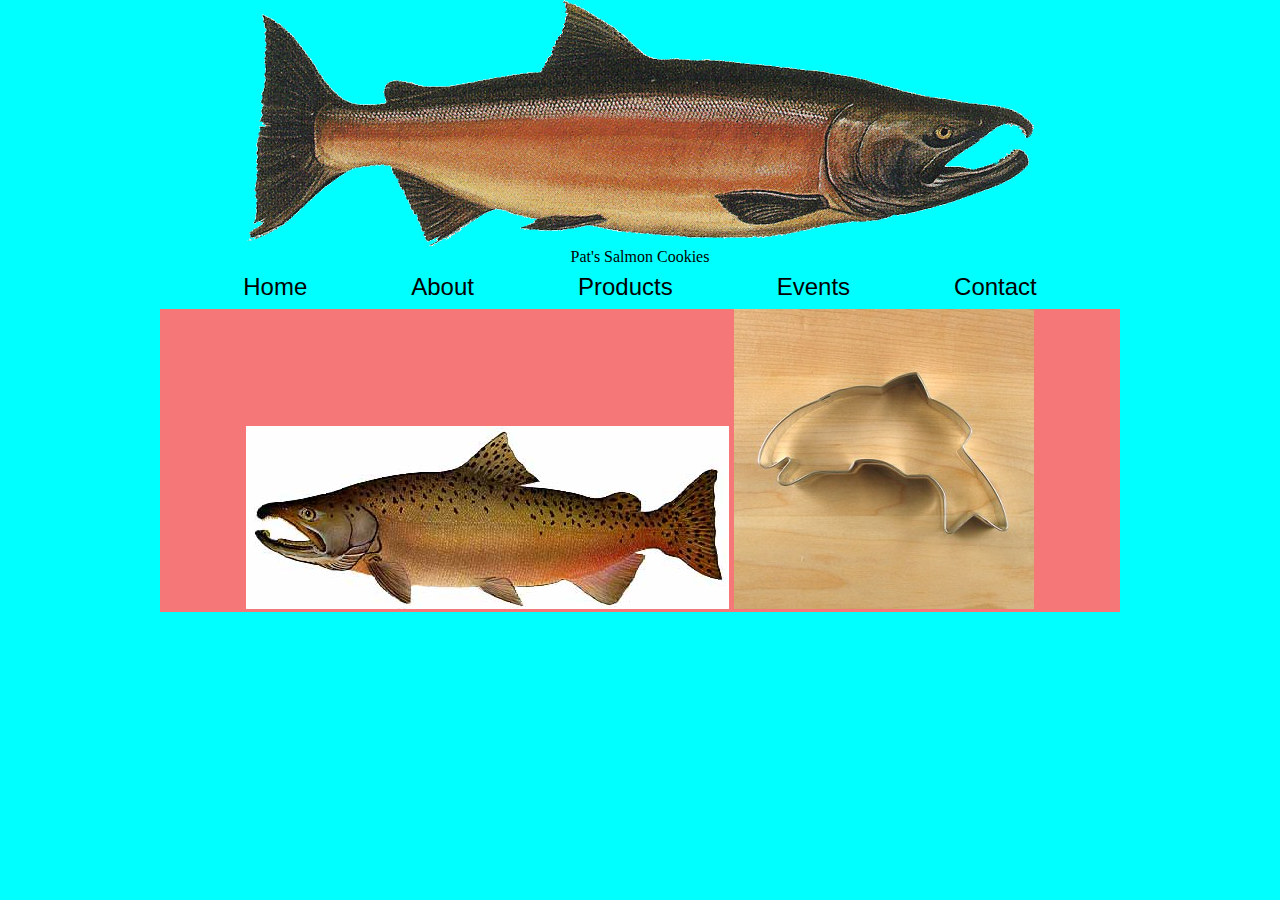
==== about.html @ 00cee46a "Sunday Home page updates" ====
<!DOCTYPE html>
<html>
	<head>
		<meta charset="utf-8" />
		<meta http-equiv="X-UA-Compatible" content="IE=edge" />
		<meta name="viewport" content="width=device-width, initial-scale=1" />
		<title>Cookie Counter</title>
		<link rel="stylesheet" type="text/css" href="css/reset.css"/>
    <link rel="stylesheet" type="text/css" href="css/style.css"/>
    <link rel="stylesheet" type="text/css" href="css/landing.css"/>
  </head>
  <body>
    <header>
    </header>
        <nav>
          <img src="img/salmon.png" />
          <h1>Pat's Salmon Cookies</h1>
          <ul>
            <li><href src="index.html">Home</href></li>
            <li><href src="about.html">About</href></li>
            <li><href src="products.html">Products</href></li>
            <li><href src="events.html">Events</href></li>
            <li><href src="contact.html">Contact</href></li>
          </ul>
        </nav>
      </header>
      <main>
          <img src="img/chinook.jpg" />
          <img src="img/cutter.jpeg" />
      </main>
  </body>
</html>
---- css/style.css ----
* {
  font-family: 'Franklin Gothic Medium', 'Arial Narrow', Arial, sans-serif;
}
body {
  text-align: center;
  background: aqua;
  background-image: url('http://images.all-free-download.com/images/graphicthumb/linen_fabric_background_01_hd_picture_169828.jpg');
}
nav {
  z-index: 1;
}
nav ul {
  display: inline-block;
  padding: 10px;
}
nav ul li {
  display: inline-block;
  padding: 0 50px 0 50px;
  font-size: 1.5em;
}
header img{
  width: 960px;
  margin: auto;
  z-index: -1;
}
header h1 {
  font-size: 4em;
  z-index: 1;
}
main {
  background-color: rgb(245, 119, 119);
  max-width: 960px;
  margin: auto;
}
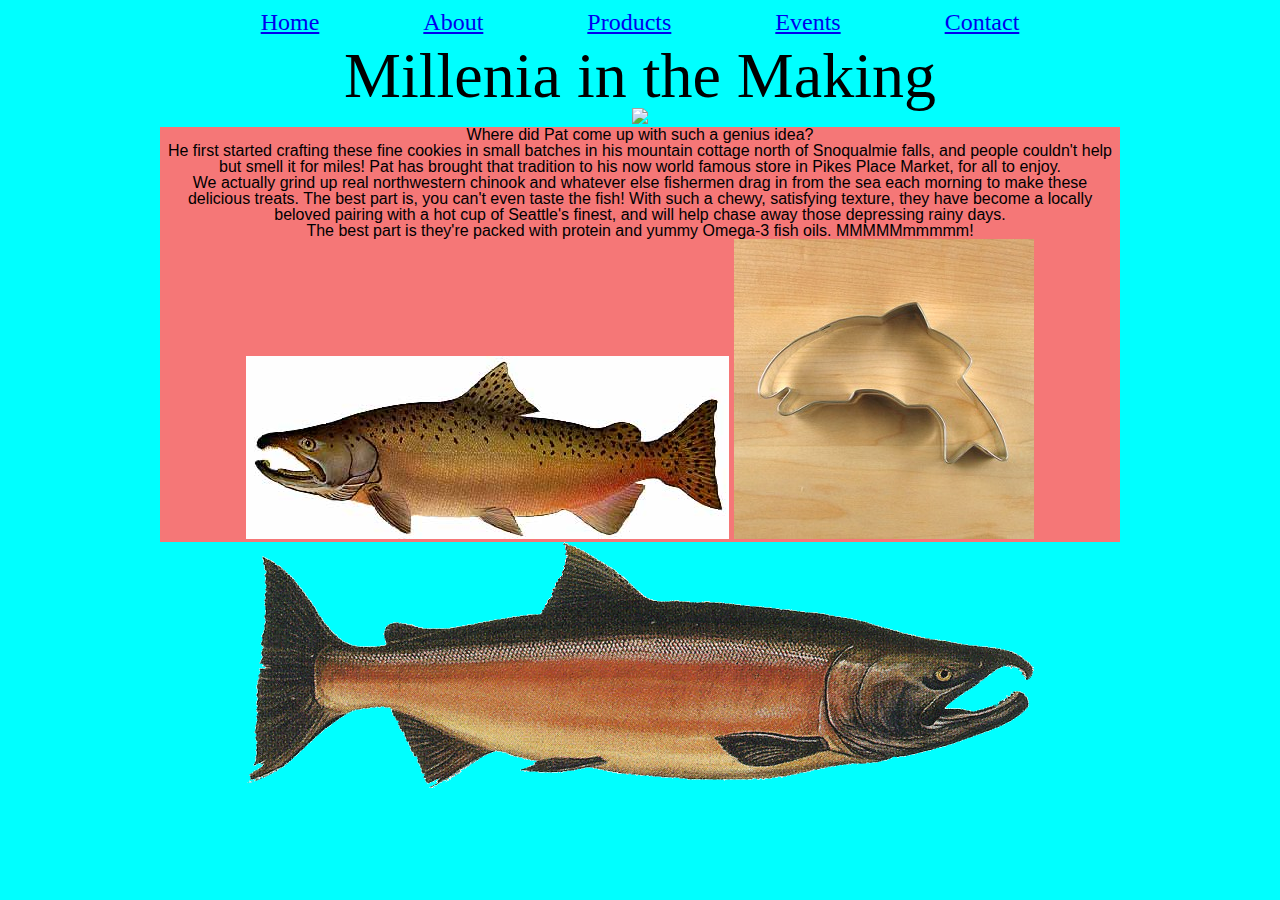
==== commit 4afc44af: "Content updates and href fix" ====
--- a/about.html
+++ b/about.html
@@ -4,29 +4,39 @@
 		<meta charset="utf-8" />
 		<meta http-equiv="X-UA-Compatible" content="IE=edge" />
 		<meta name="viewport" content="width=device-width, initial-scale=1" />
-		<title>Cookie Counter</title>
+		<title>Pat, the Salmon</title>
 		<link rel="stylesheet" type="text/css" href="css/reset.css"/>
     <link rel="stylesheet" type="text/css" href="css/style.css"/>
-    <link rel="stylesheet" type="text/css" href="css/landing.css"/>
-  </head>
-  <body>
+	</head>
+	<body>
     <header>
+      <nav>
+        <ul>
+          <li><a href="index.html">Home</a></li>
+          <li><a href="about.html">About</a></li>
+          <li><a href="products.html">Products</a></li>
+          <li><a href="events.html">Events</a></li>
+          <li><a href="contact.html">Contact</a></li>
+        </ul>
+      </nav>
+      <h1>Millenia in the Making</h1>
+      <img src="img/cookies.jpeg" />
     </header>
-        <nav>
-          <img src="img/salmon.png" />
-          <h1>Pat's Salmon Cookies</h1>
-          <ul>
-            <li><href src="index.html">Home</href></li>
-            <li><href src="about.html">About</href></li>
-            <li><href src="products.html">Products</href></li>
-            <li><href src="events.html">Events</href></li>
-            <li><href src="contact.html">Contact</href></li>
-          </ul>
-        </nav>
-      </header>
-      <main>
-          <img src="img/chinook.jpg" />
-          <img src="img/cutter.jpeg" />
-      </main>
+    <main>
+      <article>
+        <h2>Where did Pat come up with such a genius idea?</h2>
+        <p>He first started crafting these fine cookies in small batches in his mountain cottage north of Snoqualmie falls, and people couldn't help but smell it for miles! Pat has brought that tradition to his now world famous store in Pikes Place Market, for all to enjoy.</p>
+        <p>We actually grind up real northwestern chinook and whatever else fishermen drag in from the sea each morning to make these delicious treats. The best part is, you can't even taste the fish! With such a chewy, satisfying texture, they have become a locally beloved pairing with a hot cup of Seattle's finest, and will help chase away those depressing rainy days.</p>
+        <p>The best part is they're packed with protein and yummy Omega-3 fish oils. MMMMMmmmmm!</p>
+      </article>
+      <img src="img/chinook.jpg" />
+      <img src="img/cutter.jpeg" />
+    </main>
+    <footer>
+      <img src="img/salmon.png" />
+      <h3></h3>
+      <h4></h4>
+    </footer> 
+	  <script src="js/app.js"></script>
   </body>
 </html>